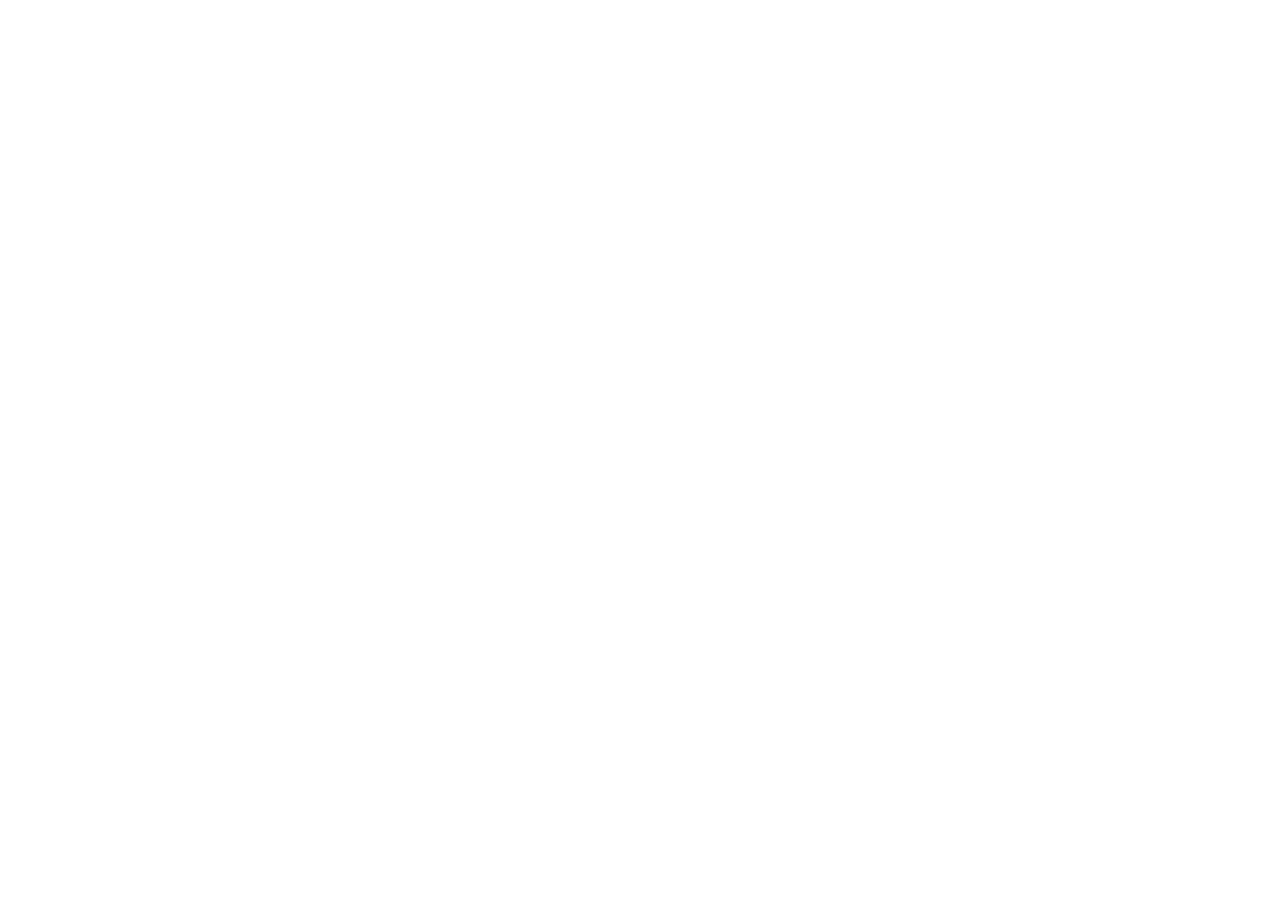
==== Index.html @ a2ced9be "initial commit" ====
<!DOCTYPE html>
<html lang="en">
<head>
     <meta charset="UTF-8">
     <meta http-equiv="X-UA-Compatible" content="IE=edge">
     <meta name="viewport" content="width=F, initial-scale=1.0">
     <title>Forida Parvin Annes portfolio</title>
     <link rel="stylesheet" href="style.css">
</head>
<body>
</body>
</html>
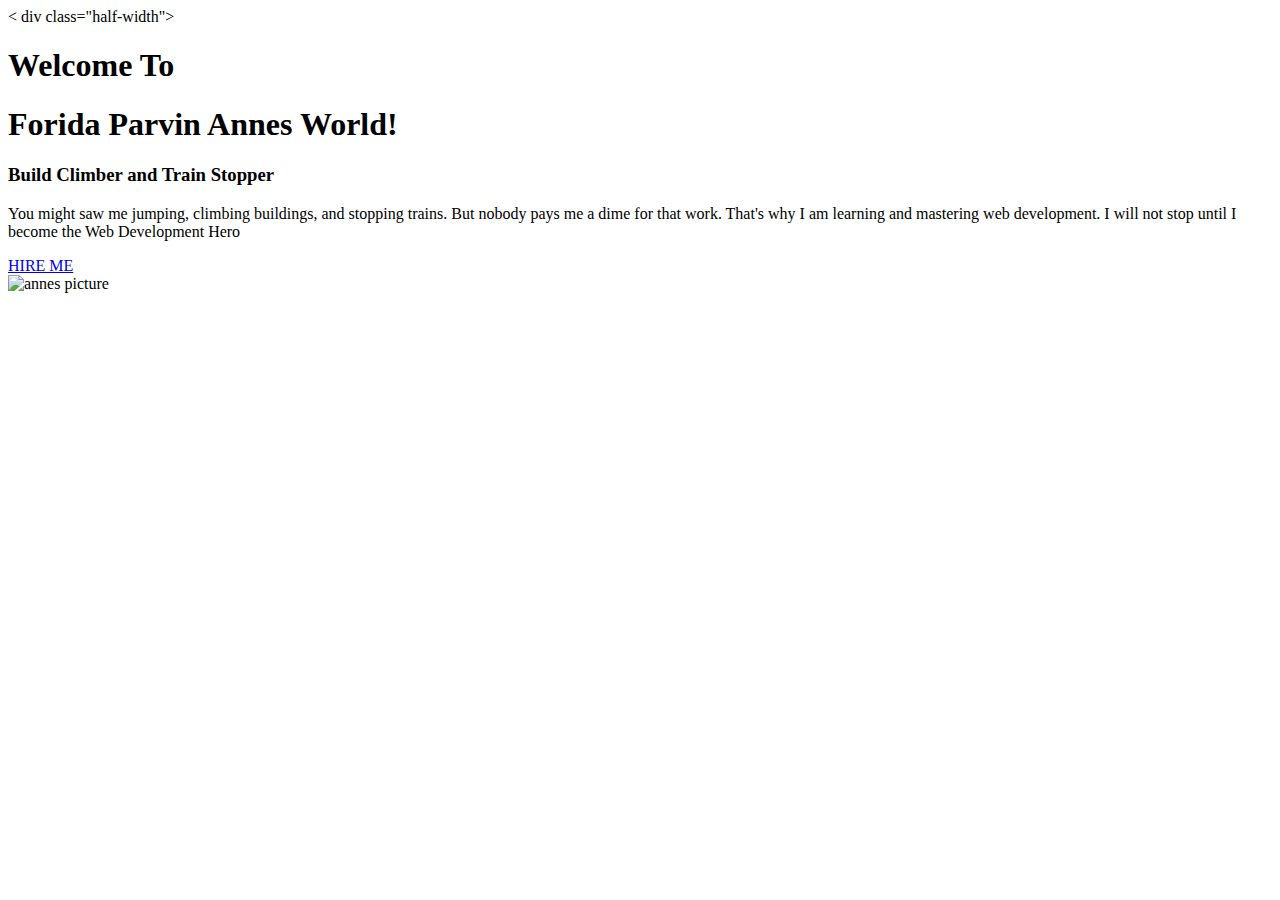
==== commit 79304ea2: "initial commit" ====
--- a/Index.html
+++ b/Index.html
@@ -5,8 +5,27 @@
      <meta http-equiv="X-UA-Compatible" content="IE=edge">
      <meta name="viewport" content="width=F, initial-scale=1.0">
      <title>Forida Parvin Annes portfolio</title>
+
+     <link rel="preconnect" href="https://fonts.googleapis.com">
+     <link rel="preconnect" href="https://fonts.gstatic.com" crossorigin>
+     <link href="https://fonts.googleapis.com/css2?family=Gulzar&display=swap" rel="stylesheet">
+     
      <link rel="stylesheet" href="style.css">
 </head>
 <body>
+     <section class="top-banner">
+     < div class="half-width"> 
+     <h1>Welcome To</h1>
+     <h1><span class="orange-color">Forida Parvin Annes</span> World!
+     </h1>
+     <h3>Build Climber and Train Stopper</h3>
+      <p>You might saw me jumping, climbing buildings, and stopping trains. But nobody pays me a dime for that work. That's why I am learning and mastering web development. I will not stop until I become the Web Development Hero</p>
+      <a class="link-button" target="_blank" href="https://www.facebook.com/profile.php?id=100010559986295&viewas=100000686899395&privacy_source=timeline_gear_menu">HIRE ME</a>
+     </div>
+     <div class="half-width">
+      <img src="Developer-Portfolio\anne.jpg" alt="annes picture">
+      </div>
+      </section>
+
 </body>
 </html>